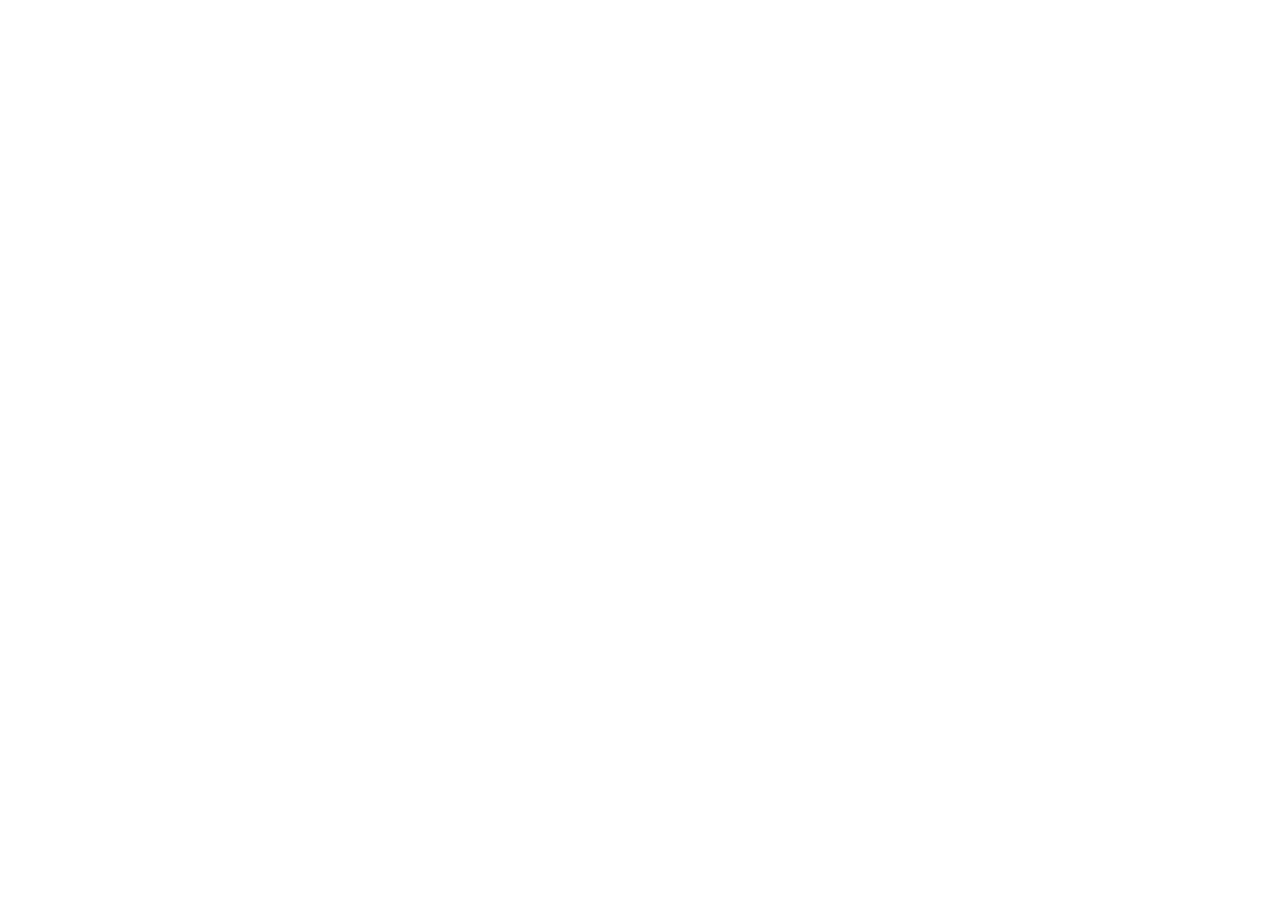
==== api/wwwroot/index.html @ 1d136263 "chore: 归档入库 HIOps-发布版-20261021 原始发布包与测试脚本" ====
<!doctype html>
<html lang="zh-CN">
  <head>
    <meta charset="UTF-8" />
    <link rel="icon" type="image/svg+xml" href="/favicon.svg" />
    <meta name="viewport" content="width=device-width, initial-scale=1.0" />
    <title>HIOps 医院智能信息运维平台</title>
    <script type="module" crossorigin src="/assets/index-qbOtaB3I.js"></script>
    <link rel="modulepreload" crossorigin href="/assets/_plugin-vue_export-helper-DafgzMSo.js">
    <link rel="modulepreload" crossorigin href="/assets/router-Cfn44RZI.js">
    <link rel="stylesheet" crossorigin href="/assets/router-ovp6SZWo.css">
    <link rel="stylesheet" crossorigin href="/assets/index-C5gCtKJO.css">
  </head>
  <body>
    <div id="app"></div>
  </body>
</html>
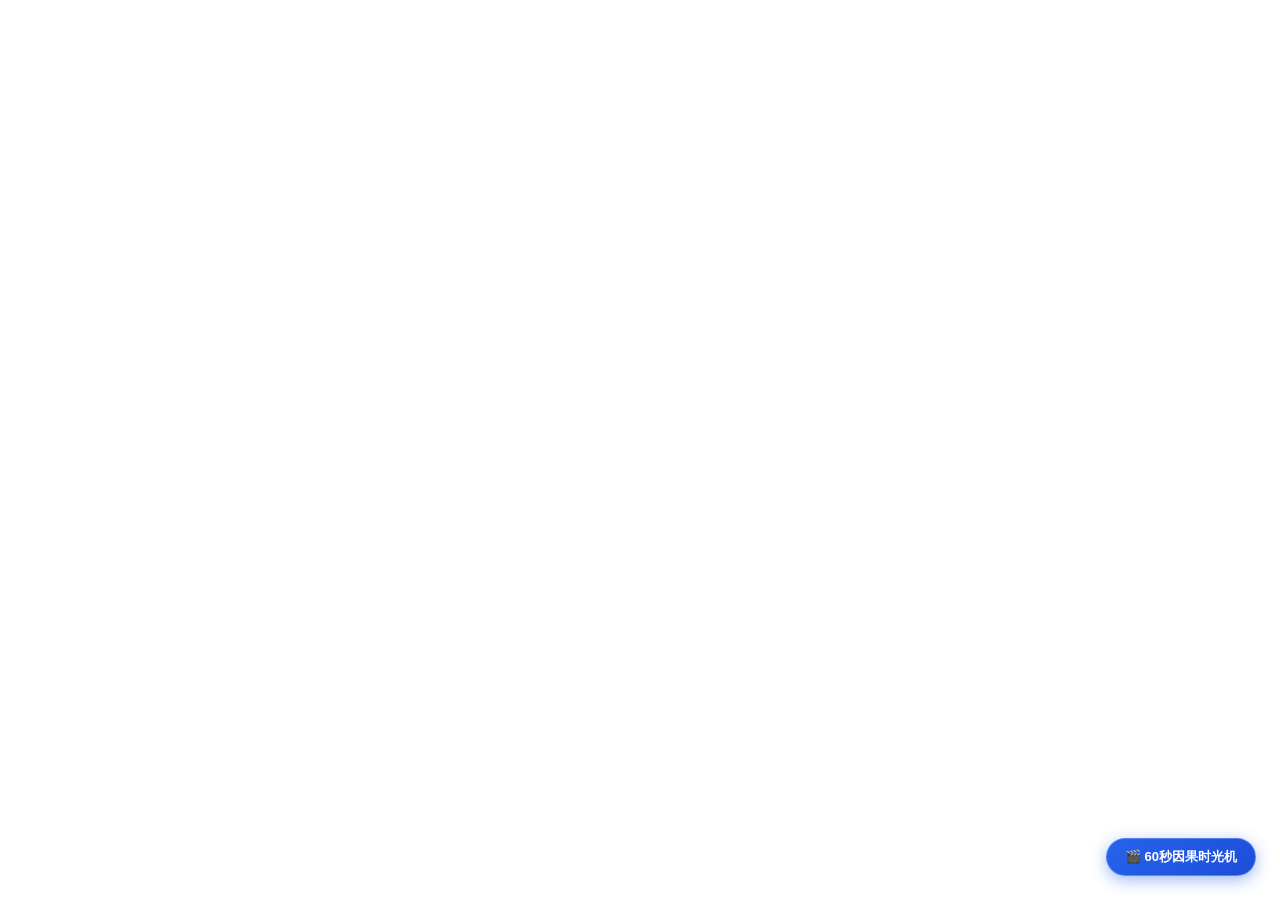
==== commit d033b95c: "feat(forensics): 升级时光机毫秒级精准命中、告警实证排他大白话诊断与自适应进程恢复" ====
--- a/api/wwwroot/index.html
+++ b/api/wwwroot/index.html
@@ -13,5 +13,6 @@
   </head>
   <body>
     <div id="app"></div>
-  </body>
+    <a href="/timemachine.html" target="_blank" style="position:fixed;bottom:24px;right:24px;z-index:99999;background:linear-gradient(135deg,#2563eb,#1d4ed8);color:#fff;padding:9px 18px;border-radius:24px;box-shadow:0 4px 16px rgba(37,99,235,0.45);font-size:13px;font-weight:600;display:flex;align-items:center;gap:8px;text-decoration:none;border:1px solid rgba(255,255,255,0.25);transition:all .2s;font-family:-apple-system,BlinkMacSystemFont,Segoe UI,Roboto,sans-serif"><span>🎬 60秒因果时光机</span></a>
+</body>
 </html>
